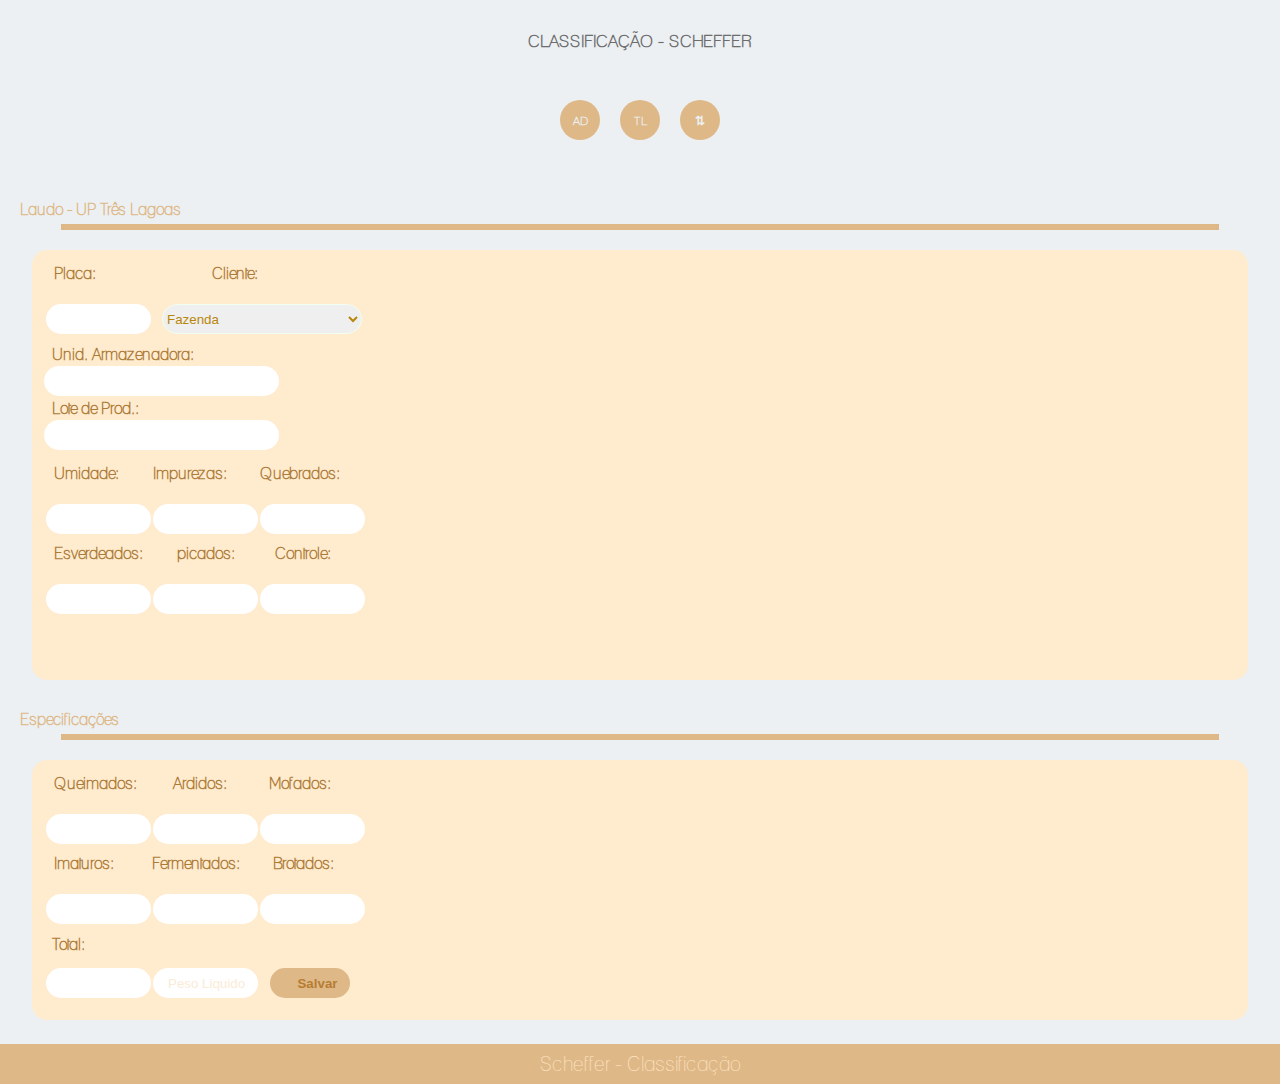
==== treslagoas.html @ 28b8dcb0 "Update treslagoas.html" ====
<!DOCTYPE html>
<html lang="pt-br">
<head>
    <meta charset="UTF-8">
    <meta http-equiv="X-UA-Compatible" content="IE=edge">
    <meta name="viewport" content="width=device-width, initial-scale=1.0">
    <link rel="stylesheet"  href="estilo.css">
    <title>Document</title>
</head>
<body>
    <div class="corpo">
        <header>
            <div class="centro">
            <h1 class="cabeçalho">CLASSIFICAÇÃO - SCHEFFER</h1>
            </div>
        </header>


        <div class="span">
        <div class="menu"><a href="index.html">AD</a></div>
        <div class="menu"><a href="treslagoas.html">TL</a></div>
        <div class="menu">⇅</div>
        </div>



        <div class="classificação">
            <form method="post" action="https://api.sheetmonkey.io/form/7tBNKxBjgTky3SuyWQ29VB">
                <p class="laudo"><strong>Laudo - UP Três Lagoas</strong></p>
                <hr>
                <div class="parte1">
                <table>
                    <tr class="conjunto1">
                        <th class="conjunto1">Placa:</th>
                        <th class="conjunto1">Cliente:</th>
                    </tr>
                    <tr class="conjunto1">
                        <td class="conjunto1"><input type="text" class="conjunto1" name="placa"></td>
                        <td class="conjunto1">
                            <select name="clientes" class="conjunto1">
                                <option>Fazenda</option>
                                <option>1 - Três Lagoas</option>
                                <option>2 - Adriana</option>
                                <option>3 - Schechelli</option>
                                <option>4 - Carajás</option>
                                <option>5 - Iracema</option>
                                <option>6 - São Miguel</option>
                                <option>7 - Sanga Funda</option>
                                <option>8 - Dariva</option>
                            </select>
                        </td>
                    </tr>

                    <tr>
                        <th>Unid. Armazenadora:</th>
                    </tr>
                    <tr>
                        <td><input type="text" name="unidade"></td>
                    </tr>
                    <tr>
                       <th>Lote de Prod.:</th>
                    </tr>
                    <tr>
                        <td><input type="text" name="lote"></td>
                    </tr>

                    

                    <tr class="conjunto1">
                        <th class="conjunto1">Umidade:</th>
                        <th class="conjunto1">Impurezas:</th>
                        <th class="conjunto1">Quebrados:</th>
                    </tr>
                    <tr class="conjunto1">
                         <td class="conjunto1"><input type="text" class="conjunto1" name="umidade"></td>
                         <td class="conjunto1"><input type="text" class="conjunto1" name="impurezas"></td>
                         <td><input type="text" name="quebrados" class="conjunto1"></td>
                        </tr>
                     
                     <tr class="conjunto1">
                        <th class="conjunto1">Esverdeados:</th>
                        <th class="conjunto1">picados:</th>
                        <th class="conjunto1">Controle:</th>
                     </tr>
                     <tr class="conjunto1">
                         <td class="conjunto1"><input type="text" name="esverdeados" class="conjunto1"></td>
                         <td class="conjunto1"><input type="text" name="picados" class="conjunto1"></td>
                         <td class="conjunto1"><input type="text" name="controle" class="conjunto1"></td>
                     </tr>
                </table>
                </div>
                <p class="laudo"><strong>Especificações</strong></p>
                <hr>
                <div class="parte2">
                <table>





                    <tr class="conjunto1">
                        <th class="conjunto1">Queimados:</th>
                        <th class="conjunto1">Ardidos:</th>
                        <th class="conjunto1">Mofados:</th>
                     </tr>
                     <tr class="conjunto1">
                        <td class="conjunto1"><input type="text" name="queimados" class="conjunto1"></td>
                        <td class="conjunto1"><input type="text" name="ardidos" class="conjunto1"></td>
                        <td class="conjunto1"><input type="text" name="mofados" class="conjunto1"></td>
                     </tr>







                     <tr class="conjunto1">
                        <th class="conjunto1">Imaturos:</th>
                        <th class="conjunto1">Fermentados:</th>
                        <th class="conjunto1">Brotados:</th>
                     </tr>
                     <tr class="conjunto1">
                         <td class="conjunto1"><input type="text" name="imaturos" class="conjunto1"></td>
                         <td class="conjunto1"><input type="text" name="fermentados" class="conjunto1"></td>
                         <td class="conjunto1"><input type="text" name="brotados" class="conjunto1"></td>
                     </tr>

                     
                     <tr>
                        <th>Total:</th>
                     </tr>
                     <tr class="conjunto1">
                         <td><input type="text" name="total" class="conjunto1"></td>
                         <td><input type="text" name="peso" class="conjunto1" placeholder="Peso Liquido"></td>
                         <td><input type="submit" value="Salvar" class="conjunto1"></td>
                        </tr>
                </table>
            </div>

            </form>
            <br>
            <div class="rodape">
                Scheffer - Classificação
            </div>
        </div>
        
    </div>
</body>
</html>
---- estilo.css ----
*{
    margin: 0px;
    padding: 0%;
}
@font-face{
  font-family: "font";
  src: url('font.ttf');
}
body{
    font-family: font;
    font-size: 15pt;
    background-color: #ecf0f3;

}
div.corpo{
    display: block;
    justify-content: center;
    align-items: baseline;
}
header{
    width: 100%;
    height: 80PX;
   /* background-color: aquamarine;*/
    display: flex;
    justify-content: center;
    align-items: center;
}
h1.cabeçalho{
    font-size: 13pt;
    text-align: center;
    color: rgb(109, 109, 109);
}
div.span{
    width: 100%;
    height: 80px;
    /*border-radius: 10px;*/
    /*background-color: burlywood;*/
    margin-left: auto;
    margin-right: auto;
    display: inline-flex;
    justify-content: center;
    align-items: center;
}
div.menu{
    width: 40px;
    height: 40px;
    background-color: burlywood;
    border-radius: 100%;
    margin-left: 10px;
    margin-right: 10px;
    display: flex;
    justify-content: center;
    align-items: center;
    font-size: 9pt;
    font-weight: bolder;
    color:#ecf0f3;
}

h2{
    font-size: 15pt;
    margin-left: 20px;
    padding-top: 10px;
}
p{
    font-size: 12pt;
    margin-left: 20px;
    margin-top: 10px;
}
div.classificação{
    width: 100%;
    height: 400px;
   /*background-color:antiquewhite;*/
    margin-left: auto;
    margin-right: auto;
    margin-top: 20px;
}
p.laudo{
    font-size: 12pt;
    margin-left: 20px;
    padding-top: 20px;
    color: burlywood;
}
hr{
    width: 90%;
    margin-left: auto;
    margin-right: auto;
    margin-top: 5px;
    border: solid burlywood;
    height: 0.3;
}
table{
    /*margin-left: 20px;*/
    padding-left: 10px;
    margin-top: 20px;
    color:rgb(172, 122, 57);
    font-size: 12pt;
    text-align: left;
    /*background-color: aqua;*/
    width: 100%;
    /*background-color: blue;*/
}
input{
    border:0px;
    margin-left: 0px;
    height: 30px;
    outline: none;
    width: 220px;
    border-radius: 15px;
    padding-left: 15px;
}
input.conjunto1{
    border:0px;
    margin-left: 0px;
    height: 30px;
    outline: none;
    width: 90px;
    border-radius: 15px;
}
input.inputtotal{
    border:0px;
    margin-left: 0px;
    height: 30px;
    outline: none;
    width: 90px;
    border-radius: 15px;
}
tr{
    width: 280px;
    height: 20px;
    margin-top: 10px;
    /*background-color: blue;*/
}
tr.conjunto1{
    display: block;
    justify-content: start;
    width: 320px;
    height: 30px;
    margin-top: 10px;
    /*background-color: blue;*/
    margin-bottom: 10px;
    
}
td.conjunto1{
  margin-left: 20px;
  width: 100%;
  /*background-color: violet;*/

}
th{
    padding-left: 8px;
}
th.conjunto1{
    /*background-color:violet;*/
    width: 200px;
    padding-left: 8px;

}
select{
    width: 200px;
    height: 30px;
    border-radius: 30px;
    /*background-color: blue;*/
    border: solid 0.3px honeydew;
    color: darkgoldenrod;
}
input[type=submit]{
    border-radius: 20px;
    width: 80px;
    height: 30px;
    background-color: burlywood;
    /*margin-top: 30px;*/
    color: rgb(182, 125, 50);
    font-weight: bolder;
    cursor: pointer;
    margin-left: 10px;

}
input[type=submit]:hover{
    transition: 0.3s;
    background-color: rgb(231, 218, 185);
    color: goldenrod;

}
::placeholder{
    color:antiquewhite;
}

div.rodape{
    width: 100%;
    height: 40px;
    background-color: burlywood;
    text-align: center;
    color: bisque;
   /* font-weight: bold;*/
    display: flex;
    justify-content: center;
    align-items: center;
}
form{
    width: 100%;
    margin-left: auto;
    margin-right: auto;
   /* background-color: aquamarine;*/
}
/*Classificação: Inicio*/

div.parte1{
    width: 95%;
    height: 430px;
    background-color: blanchedalmond;
    margin-left: auto;
    margin-right: auto;
    border-radius: 15px;
}
div.parte2{
    width: 95%;
    height: 260px;
    background-color: blanchedalmond;
    margin-left: auto;
    margin-right: auto;
    border-radius: 15px;
}
a{
    text-decoration: none;
    color:#ecf0f3;
    cursor: pointer;
}
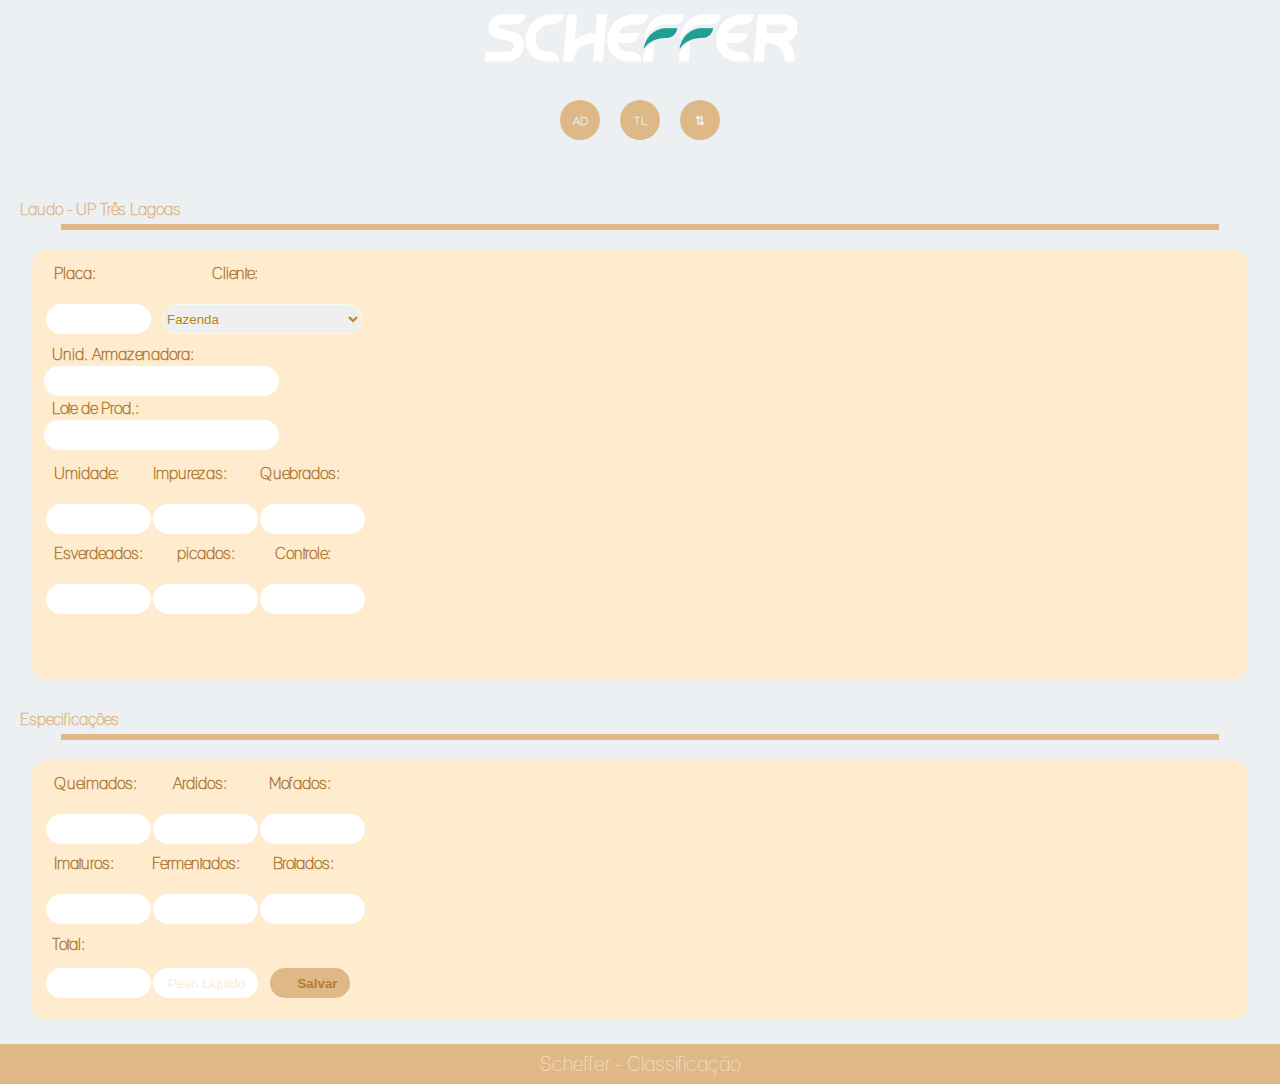
==== commit 56bb9371: "Update treslagoas.html" ====
--- a/treslagoas.html
+++ b/treslagoas.html
@@ -11,7 +11,7 @@
     <div class="corpo">
         <header>
             <div class="centro">
-            <h1 class="cabeçalho">CLASSIFICAÇÃO - SCHEFFER</h1>
+            <img src="logo_scheffer.png"/>
             </div>
         </header>
 
